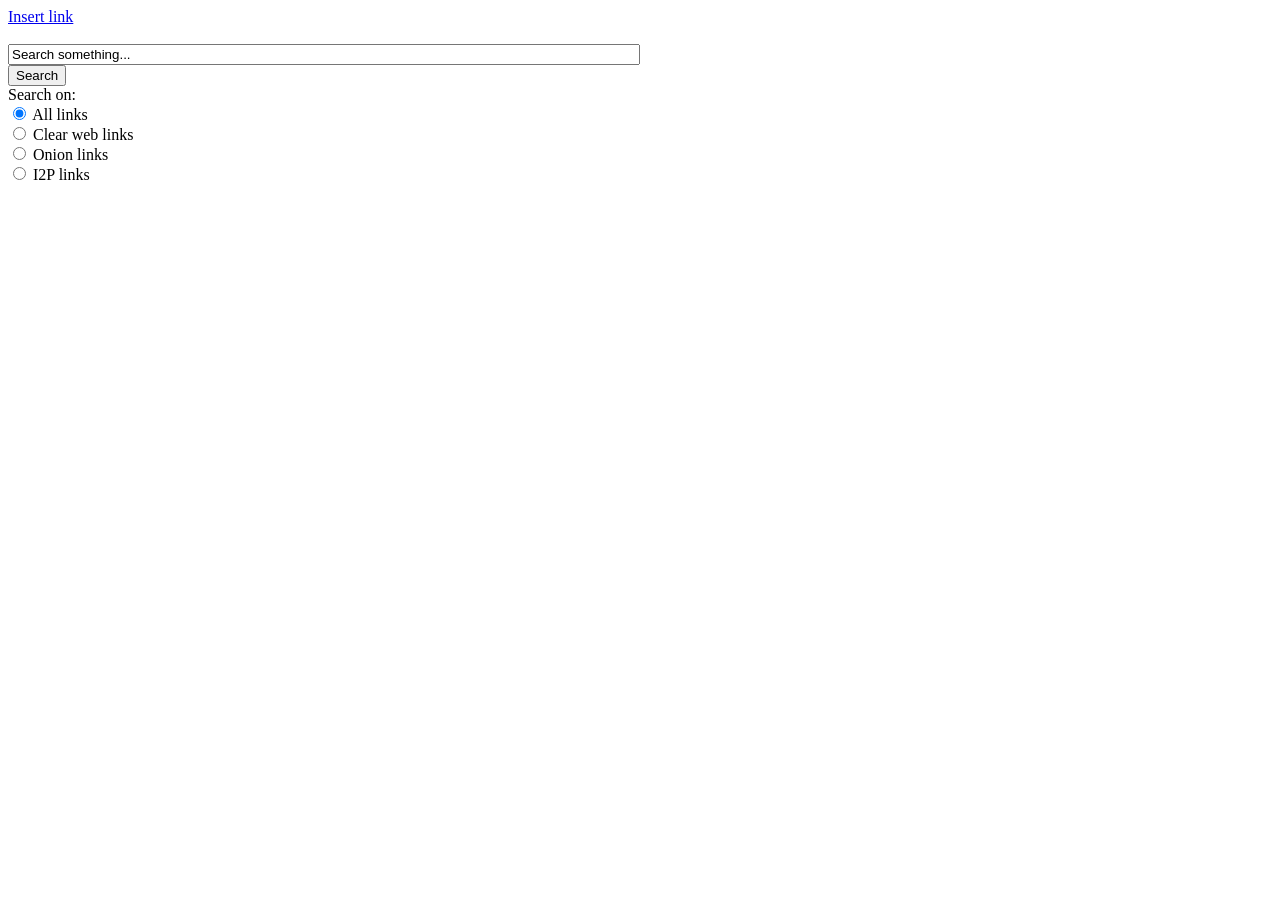
==== res/templates/index.html @ 776ae403 "To C++ stage2: webserver (incomplete)" ====
<!DOCTYPE html>
<html lang="en" xmlns="http://www.w3.org/1999/html" xmlns="http://www.w3.org/1999/html"
      xmlns="http://www.w3.org/1999/html">
<head>
    <meta charset="UTF-8">
    <title>SniffDigSniff - Search</title>
    <link rel="stylesheet" href="style.css"/>
    <link rel="icon" type="image/x-icon" href="favicon.png">
</head>
<body class="text-center">
    <nav class="navbar navbar-light bg-light">
      <a class="navbar-brand" href="/insert_link">Insert link</a>
    </nav>
    <div class="container">
        <div class="py-5 text-center">
        <img class="d-block mx-auto mb-4" src="sds_header.png" alt="">
        </div>
        <form action="/search" method="get">
            <div class="input-group">
              <input type="search" class="form-control" placeholder="Search" aria-label="Search" aria-describedby="search-addon" name="q" value="Search something..." style="width:50%"/>
              <div class="input-group-append">
                <button class="btn btn-primary" type="submit">Search</button>
              </div>
            </div>
            <!-- content type radios -->
            <div>
              <label>Search on:</label>
            </div>
            <div>
              <div class="form-check form-check-inline">
                <input class="form-check-input" type="radio" name="link_filter" id="inlineRadio1" value="all" checked>
                <label class="form-check-label" for="inlineRadio1">All links</label>
              </div>
              <div class="form-check form-check-inline">
                <input class="form-check-input" type="radio" name="link_filter" id="inlineRadio2" value="clearnet">
                <label class="form-check-label" for="inlineRadio2">Clear web links</label>
              </div>
              <div class="form-check form-check-inline">
                <input class="form-check-input" type="radio" name="link_filter" id="inlineRadio3" value="onion">
                <label class="form-check-label" for="inlineRadio3">Onion links</label>
              </div>
              <div class="form-check form-check-inline">
                <input class="form-check-input" type="radio" name="link_filter" id="inlineRadio4" value="i2p">
                <label class="form-check-label" for="inlineRadio4">I2P links</label>
              </div>
            </div>
            <input type="hidden" name="data_type" value="links"/>
        </form>
</body>
</html>
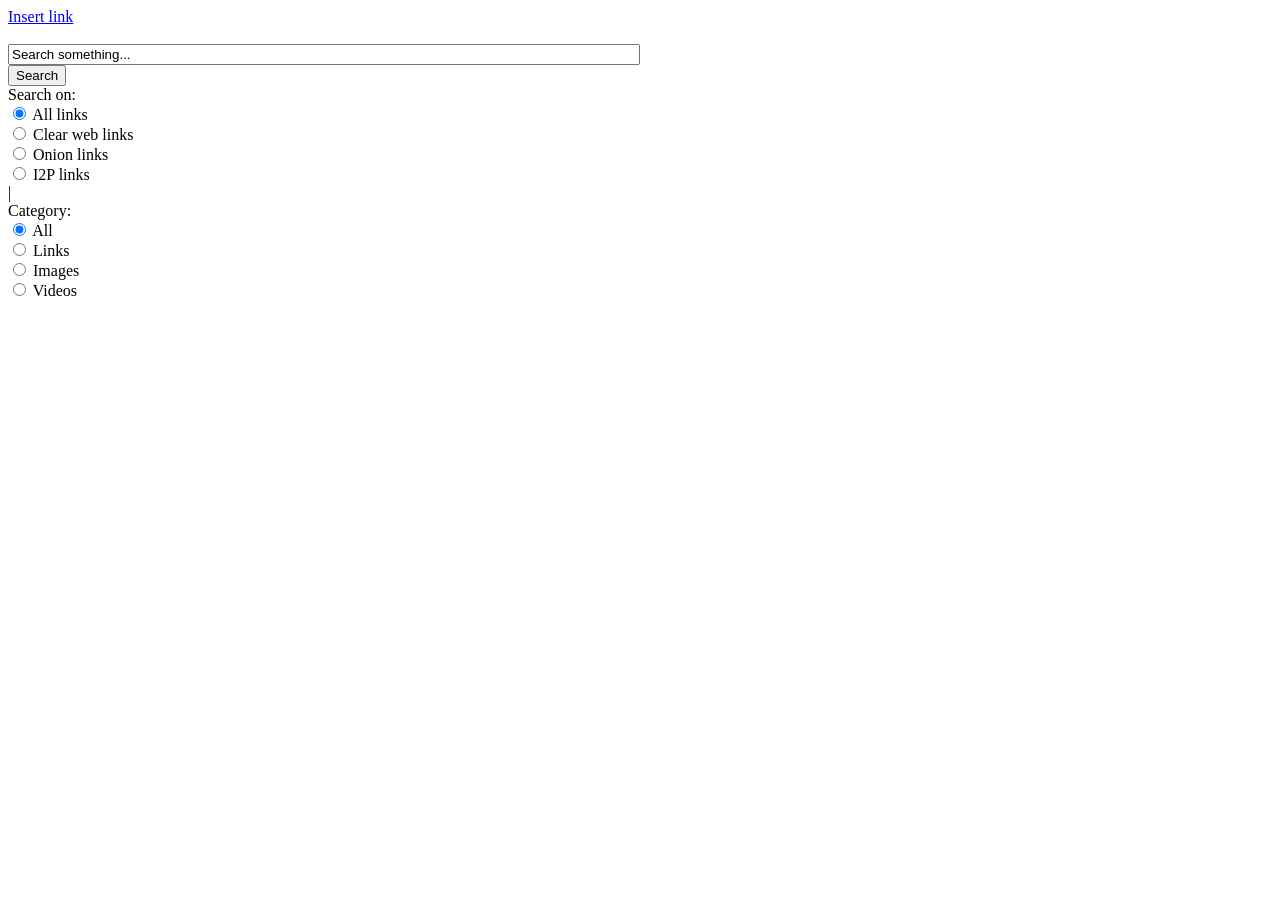
==== commit 010e6560: "some fixes to webserver and webui" ====
--- a/res/templates/index.html
+++ b/res/templates/index.html
@@ -17,31 +17,53 @@
         </div>
         <form action="/search" method="get">
             <div class="input-group">
-              <input type="search" class="form-control" placeholder="Search" aria-label="Search" aria-describedby="search-addon" name="q" value="Search something..." style="width:50%"/>
+              <input type="search" class="sds-input" placeholder="Search" aria-label="Search" aria-describedby="search-addon" name="q" value="Search something..." style="width:50%"/>
               <div class="input-group-append">
-                <button class="btn btn-primary" type="submit">Search</button>
+                <button class="btn-gradient" type="submit">Search</button>
               </div>
             </div>
             <!-- content type radios -->
-            <div>
-              <label>Search on:</label>
-            </div>
-            <div>
-              <div class="form-check form-check-inline">
+            <div class="sds-groupbox-first">
+              <div class="sds-groupbox-item">
+                <label>Search on:</label>
+              </div>
+              <div class="sds-groupbox-item">
                 <input class="form-check-input" type="radio" name="link_filter" id="inlineRadio1" value="all" checked>
                 <label class="form-check-label" for="inlineRadio1">All links</label>
               </div>
-              <div class="form-check form-check-inline">
+              <div class="sds-groupbox-item">
                 <input class="form-check-input" type="radio" name="link_filter" id="inlineRadio2" value="clearnet">
                 <label class="form-check-label" for="inlineRadio2">Clear web links</label>
               </div>
-              <div class="form-check form-check-inline">
+              <div class="sds-groupbox-item">
                 <input class="form-check-input" type="radio" name="link_filter" id="inlineRadio3" value="onion">
                 <label class="form-check-label" for="inlineRadio3">Onion links</label>
               </div>
-              <div class="form-check form-check-inline">
+              <div class="sds-groupbox-item">
                 <input class="form-check-input" type="radio" name="link_filter" id="inlineRadio4" value="i2p">
                 <label class="form-check-label" for="inlineRadio4">I2P links</label>
+              </div>
+              <div  class="sds-groupbox-spacer">
+                <label>|</label>
+              </div>
+              <div class="sds-groupbox-item">
+                <label>Category:</label>
+              </div>
+              <div class="sds-groupbox-item">
+                <input class="form-check-input" type="radio" name="category" id="inlineRadio1" value="all" checked>
+                <label class="form-check-label" for="inlineRadio1">All</label>
+              </div>
+              <div class="sds-groupbox-item">
+                <input class="form-check-input" type="radio" name="category" id="inlineRadio2" value="links">
+                <label class="form-check-label" for="inlineRadio2">Links</label>
+              </div>
+              <div class="sds-groupbox-item">
+                <input class="form-check-input" type="radio" name="category" id="inlineRadio3" value="images">
+                <label class="form-check-label" for="inlineRadio3">Images</label>
+              </div>
+              <div class="sds-groupbox-item">
+                <input class="form-check-input" type="radio" name="category" id="inlineRadio4" value="videos">
+                <label class="form-check-label" for="inlineRadio4">Videos</label>
               </div>
             </div>
             <input type="hidden" name="data_type" value="links"/>
